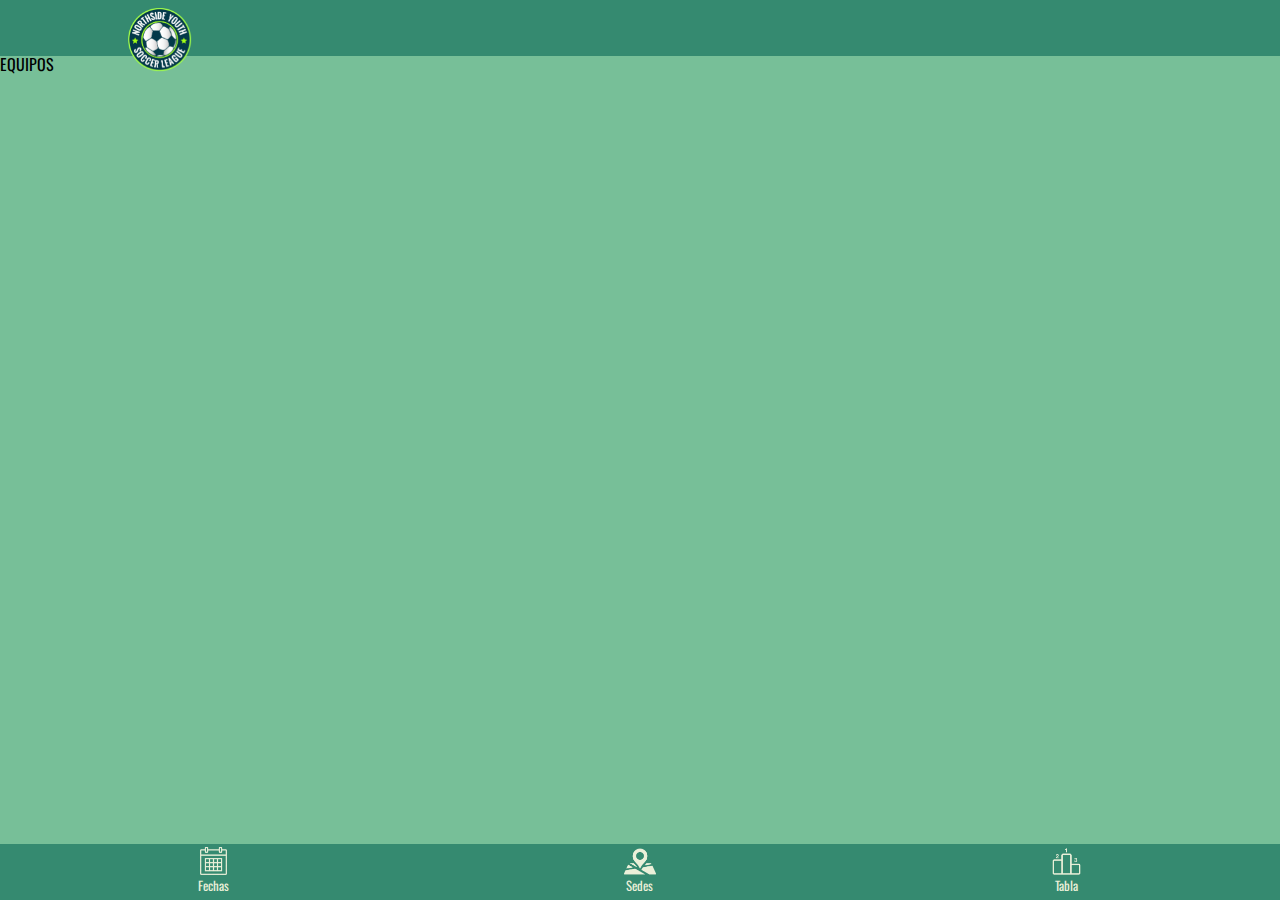
==== equipos.html @ ee4edbbe "WIP. Maquetado." ====
<!DOCTYPE html>
<html lang="en">

<head>
    <meta charset="UTF-8">
    <meta name="viewport" content="width=device-width, initial-scale=1.0">
    <meta http-equiv="X-UA-Compatible" content="ie=edge">
    <link rel="stylesheet" href="styles/reset.css">
    <link rel="stylesheet" href="styles/styles.css">
    <link href="https://fonts.googleapis.com/css?family=Oswald&display=swap" rel="stylesheet">

    <title>NYSL - EQUIPOS</title>
</head>

<body>
    <nav>
        <div class="navbar">
            <a href="index.html"><img class="nav-logo" src="img/nysl_logo.png" alt="Logo"></a>
        </div>
    </nav>
    <!-- === CONTENIDO === -->
    <main>
        <h1>EQUIPOS</h1>
    </main>
    <!--  -->
    <footer>
        <div class="footer-nav">
            <a class="footer-nav-item" href="fixture.html">
                <img id="team-icon" src="img/icons/calendar-icon.png" alt="">
                <span class="text-footer-icon">Fechas</span>
            </a>
            <a class="footer-nav-item" href="sedes.html">
                <img id="team-icon" src="img/icons/map-icon.png" alt="">
                <span class="text-footer-icon">Sedes</span>
            </a>
            <a class="footer-nav-item" href="posiciones.html">
                <img id="team-icon" src="img/icons/ranking-icon.png" alt="">
                <span class="text-footer-icon">Tabla</span>
            </a>
        </div>
    </footer>
    <script src="scripts/app.js"></script>
</body>

</html>
---- styles/styles.css ----
:root {
   --main-bg-color: #358A70;
   --sec-bg-color: #77BF98;
   --main-color: #0F2820;
   --mainbg-color: #3F5A48;
   --text-color: #EBF0D9;

}
body,html {
    background-color: var(--sec-bg-color);
    width: 100%;
    margin: 0;
    height: 100%;
    font-family: 'Oswald', sans-serif;
}
main {
    padding-top: 3.5rem;
}
.navbar {
    position: fixed;
    top: 0;
    background-color: var(--main-bg-color);
    height: 3.5rem;
    width: 100%;
    margin: 0px;
    padding: 0px;
}
.nav-logo {
    position: absolute;
    height: 7VH;
    top: 15%;
    left: 10%;
}
/* MENU INICIO*/
.index-wrap{
    height: 100%;
}
.index-item {
    background-color:var(--main-bg-color);
    width: 80%;
    height: 15vh;
    text-indent: 1em;
    position: absolute;
    border-radius: 0.5em;
    box-shadow: 0px 6px 10px -3px rgba(0,0,0,0.75); 

}
.item-1 {
    top: 16%;
    left: 10%;
}
#img-ranking {
    height: 15vh;
    float:right;
    border-top-right-radius: 0.5em;
    border-bottom-right-radius: 0.5em;
}

h3{
    float:left;
    margin: auto;
    font-size: 1.5em;
    line-height: 15vh;
    text-decoration: none;
    color: #EBF0D9;
}
/*  */
.item-2 {
    top: 35%;
    left: 10%;

}
.item-3 {
    top: 54%;
    left: 10%;


}
.item-4 {
    top: 74%;
    left: 10%;

}
/* BARRA DE NAVAGACIÓN FOOTER */
.footer-nav {
    position: fixed;
    bottom:0;
    width: 100%;
    overflow: hidden;

}
.footer-nav-item {
    text-align: center;
    float: left;
    background-color: #358A70;
    width: 33.333%;
    height: 3.5em;
    text-decoration: none;
    
}
#team-icon {
    height: 1.8em;
    line-height: 3em;
    display: block;
    margin: 3px auto 0 auto;
}
.text-footer-icon {
    font-size: 0.8em;
    color: var(--text-color);
}
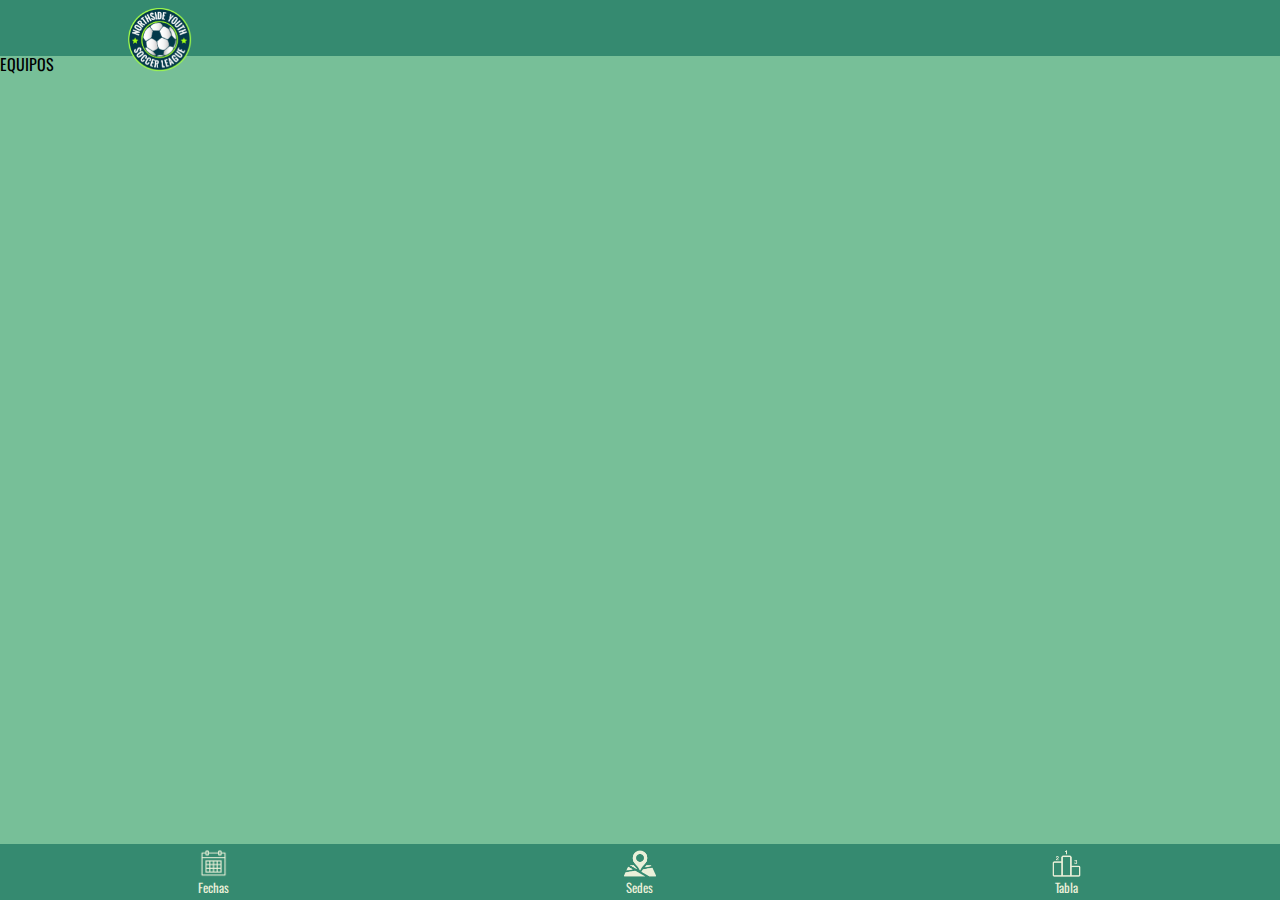
==== commit 6de71381: "WIP. Maquetado." ====
--- a/equipos.html
+++ b/equipos.html
@@ -8,7 +8,6 @@
     <link rel="stylesheet" href="styles/reset.css">
     <link rel="stylesheet" href="styles/styles.css">
     <link href="https://fonts.googleapis.com/css?family=Oswald&display=swap" rel="stylesheet">
-
     <title>NYSL - EQUIPOS</title>
 </head>
 
@@ -26,15 +25,15 @@
     <footer>
         <div class="footer-nav">
             <a class="footer-nav-item" href="fixture.html">
-                <img id="team-icon" src="img/icons/calendar-icon.png" alt="">
+                <img class="item" src="img/icons/calendar-icon.png" alt="">
                 <span class="text-footer-icon">Fechas</span>
             </a>
             <a class="footer-nav-item" href="sedes.html">
-                <img id="team-icon" src="img/icons/map-icon.png" alt="">
+                <img class="item" src="img/icons/map-icon.png" alt="">
                 <span class="text-footer-icon">Sedes</span>
             </a>
             <a class="footer-nav-item" href="posiciones.html">
-                <img id="team-icon" src="img/icons/ranking-icon.png" alt="">
+                <img class="item" src="img/icons/ranking-icon.png" alt="">
                 <span class="text-footer-icon">Tabla</span>
             </a>
         </div>
--- a/styles/styles.css
+++ b/styles/styles.css
@@ -98,11 +98,11 @@
     text-decoration: none;
     
 }
-#team-icon {
+.item {
     height: 1.8em;
     line-height: 3em;
     display: block;
-    margin: 3px auto 0 auto;
+    margin: 5px auto 0 auto;
 }
 .text-footer-icon {
     font-size: 0.8em;
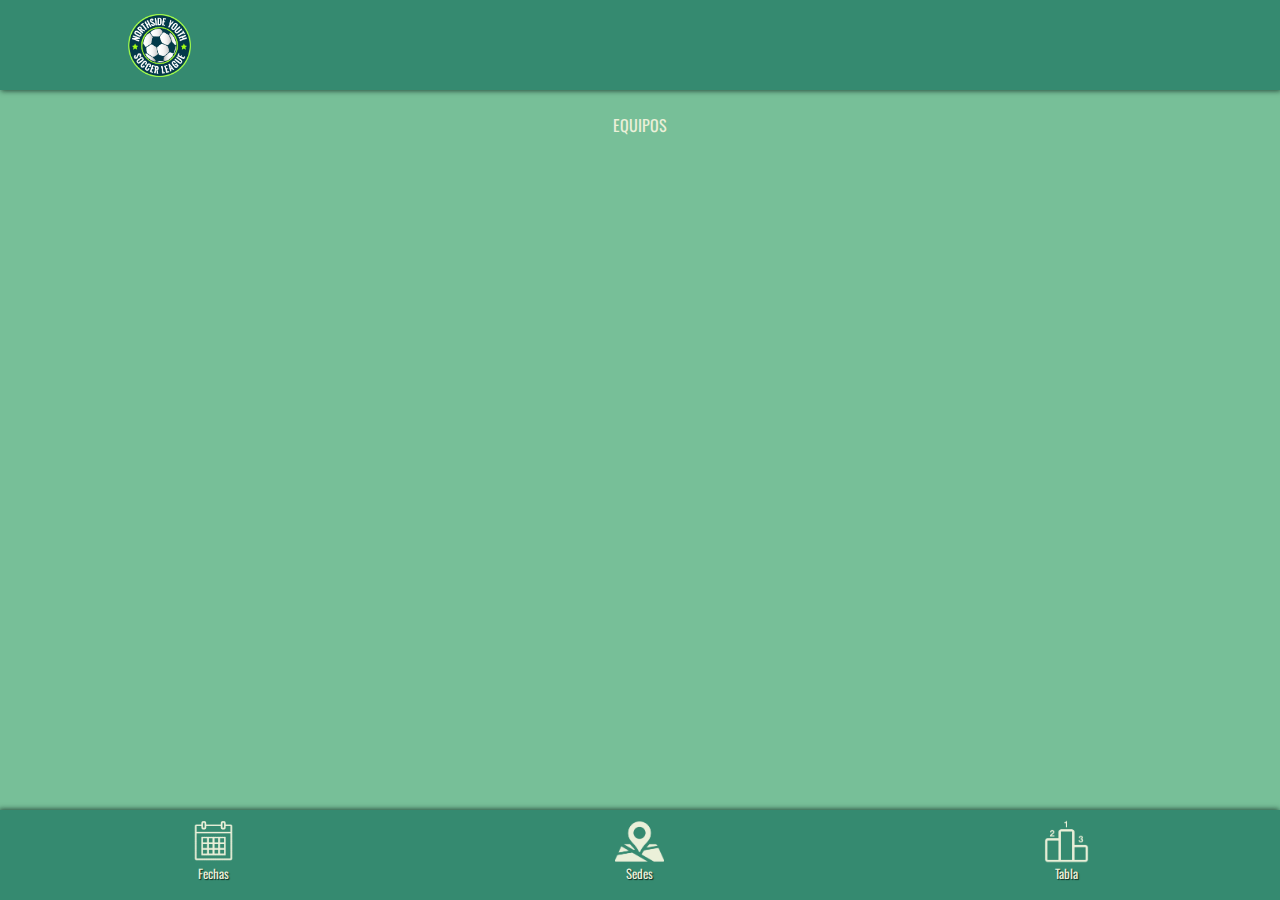
==== commit fa7d0aa5: "Fin tarea 2." ====
--- a/equipos.html
+++ b/equipos.html
@@ -19,7 +19,9 @@
     </nav>
     <!-- === CONTENIDO === -->
     <main>
-        <h1>EQUIPOS</h1>
+        <div class="container">
+            <h1>EQUIPOS</h1>
+        </div>
     </main>
     <!--  -->
     <footer>
--- a/styles/styles.css
+++ b/styles/styles.css
@@ -1,110 +1,197 @@
 :root {
-   --main-bg-color: #358A70;
-   --sec-bg-color: #77BF98;
-   --main-color: #0F2820;
-   --mainbg-color: #3F5A48;
-   --text-color: #EBF0D9;
+    --main-bg-color: #358A70;
+    --sec-bg-color: #77BF98;
+    --main-shadow: #0F2820;
+    --text-color: #EBF0D9;
+}
 
-}
-body,html {
+body,
+html {
     background-color: var(--sec-bg-color);
     width: 100%;
-    margin: 0;
     height: 100%;
     font-family: 'Oswald', sans-serif;
 }
+
 main {
-    padding-top: 3.5rem;
+    padding-top: 10vh;
+    color: #EBF0D9;
 }
+
+.container {
+    height: 100%;
+    padding: 3vh 1vh;
+    text-align: center;
+}
+
 .navbar {
     position: fixed;
     top: 0;
     background-color: var(--main-bg-color);
-    height: 3.5rem;
+    height: 10vh;
     width: 100%;
     margin: 0px;
     padding: 0px;
+    box-shadow: 1px 1px 5px 0px rgba(15, 40, 32, 0.75);
+    ;
+
 }
+
 .nav-logo {
-    position: absolute;
-    height: 7VH;
-    top: 15%;
-    left: 10%;
+    float: left;
+    height: 7vh;
+    margin-left: 10%;
+    margin-top: 1.5vh;
 }
+
+.volver-nav {
+    float: right;
+    text-align: center;
+    margin-right: 10%;
+    margin-top: 1.5vh;
+    text-decoration: none;
+
+}
+
+#volver-item {
+    height: 4vh;
+    display: block;
+}
+
+#volver-text {
+    font-size: 0.7em;
+    color: #EBF0D9;
+}
+
 /* MENU INICIO*/
-.index-wrap{
+.index-wrap {
     height: 100%;
 }
+
 .index-item {
-    background-color:var(--main-bg-color);
+    background-color: var(--main-bg-color);
     width: 80%;
     height: 15vh;
     text-indent: 1em;
     position: absolute;
     border-radius: 0.5em;
-    box-shadow: 0px 6px 10px -3px rgba(0,0,0,0.75); 
+    box-shadow: 0px 6px 10px -3px rgba(0, 0, 0, 0.75);
+}
 
-}
-.item-1 {
-    top: 16%;
-    left: 10%;
-}
 #img-ranking {
     height: 15vh;
-    float:right;
+    float: right;
     border-top-right-radius: 0.5em;
     border-bottom-right-radius: 0.5em;
 }
 
-h3{
-    float:left;
+h3 {
+    float: left;
     margin: auto;
     font-size: 1.5em;
     line-height: 15vh;
     text-decoration: none;
     color: #EBF0D9;
 }
-/*  */
+
+.item-1 {
+    top: 16%;
+    left: 10%;
+}
+
 .item-2 {
     top: 35%;
     left: 10%;
+}
 
-}
 .item-3 {
     top: 54%;
     left: 10%;
+}
 
+.item-4 {
+    top: 73%;
+    left: 10%;
+}
 
-}
-.item-4 {
-    top: 74%;
-    left: 10%;
-
-}
 /* BARRA DE NAVAGACIÓN FOOTER */
 .footer-nav {
     position: fixed;
-    bottom:0;
+    bottom: 0;
     width: 100%;
     overflow: hidden;
+    box-shadow: -1px -1px 5px 0px rgba(15, 40, 32, 0.75);
+}
 
-}
 .footer-nav-item {
     text-align: center;
     float: left;
     background-color: #358A70;
     width: 33.333%;
-    height: 3.5em;
+    height: 10vh;
     text-decoration: none;
-    
 }
+
 .item {
-    height: 1.8em;
-    line-height: 3em;
+    height: 5vh;
+    /* line-height: 3em; */
     display: block;
-    margin: 5px auto 0 auto;
+    margin: 1vh auto 0 auto;
 }
+
 .text-footer-icon {
     font-size: 0.8em;
+    color: #EBF0D9;
+    text-shadow: 1px 1px 1px #0F2820;
+}
+
+/* FIXTURE */
+
+.img-club {
+    width: 7vh;
+    height: 7vh;
+}
+.versus {
+    line-height: 7vh;
+    text-shadow: 1px 1px 1px #0F2820;
+}
+.fixture-partido {
+    display: flex;
+    width: 80%;
+    margin: auto;
+    justify-content: space-between;
+}
+.titulo-principal {
+    text-decoration: underline;
+    color: var(--main-shadow);
+
+}
+.detalle-partido-container {
+    margin: 3vh 0;
+}
+.detalle-partido {
+    text-decoration: none;
     color: var(--text-color);
 }
+
+/* FIXTURE DETALLE */
+.img-club-detalle {
+    width: 15vh;
+    height: 15vh;
+}
+.equipo-detalle {
+    width: 80%;
+    margin: 10vh auto;
+    display: flex;
+    justify-content: space-between;
+    align-items: center;
+}
+.equipo-info {
+    width: 74%;
+    margin: 0 auto;
+    text-align: left;
+}
+.partido-subtitulo {
+    color: var(--text-color);
+    text-shadow: 1px 1px 1px #0F2820;
+}
